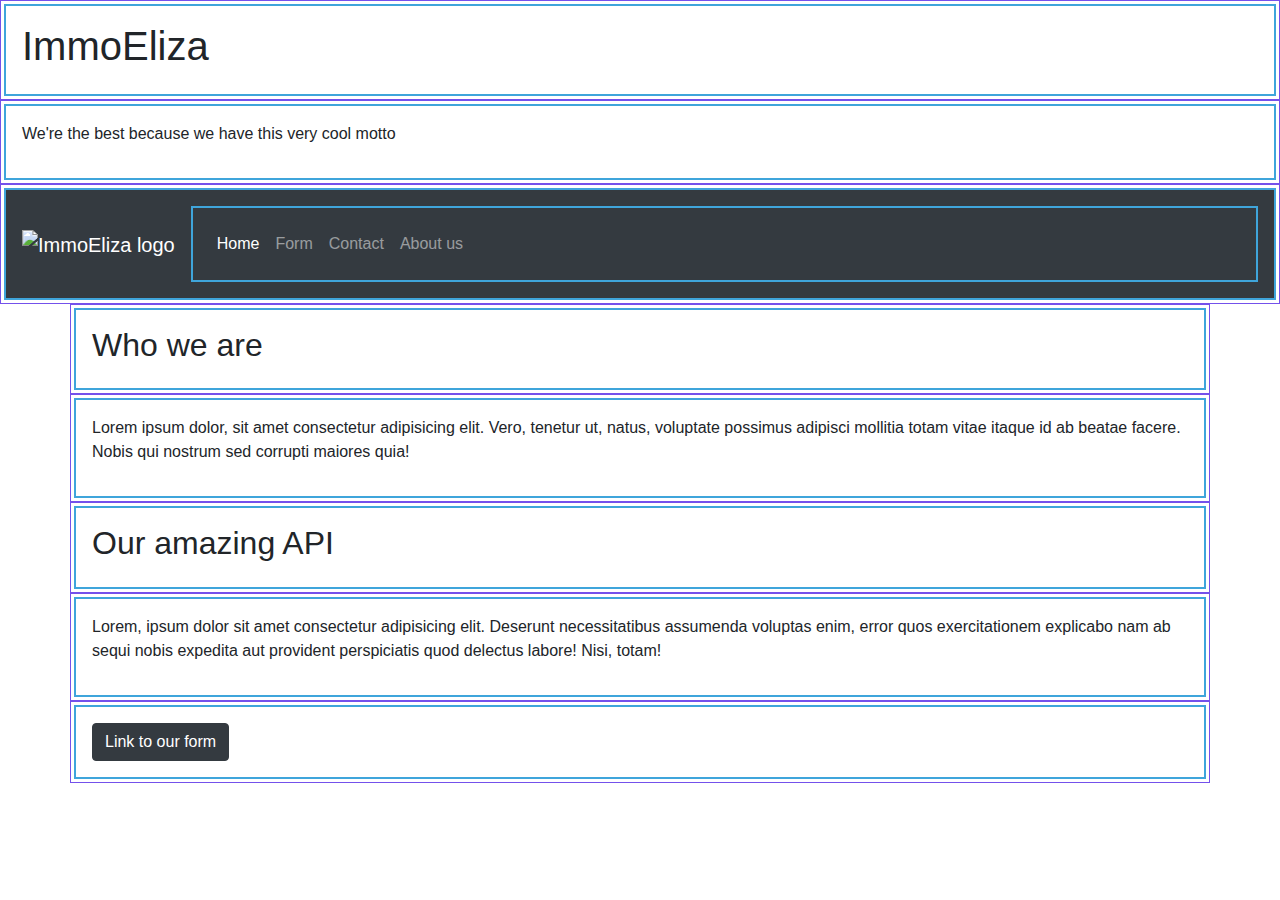
==== index.html @ 5758eb5d "fixing links in header" ====
<!DOCTYPE html>
<html lang="en">
  <head>
    <meta charset="UTF-8" />
    <meta name="viewport" content="width=device-width, initial-scale=1.0" />
    <link rel="stylesheet" href="https://stackpath.bootstrapcdn.com/bootstrap/4.5.2/css/bootstrap.min.css" />

    <title>ImmoEliza | homepage</title>

    <style>
      .row {
        border: 1px solid #7451eb;
        padding: 3px;
      }
      [class^="col"] {
        padding: 1rem;
        border: 2px solid #3fa5db;
      }
    </style>
  </head>
  <body>
    <header class="container-fluid">
      <div class="row">
        <div class="col">
          <h1>ImmoEliza</h1>
        </div>
      </div>
      <div class="row">
        <div class="col">
          <p>We're the best because we have this very cool motto</p>
        </div>
      </div>
      <!-- Navbar -->
      <div class="row">
        <nav class="col bg-dark navbar navbar-dark navbar-expand-sm">
          <a class="navbar-brand" href="...">
            <img src="" alt="ImmoEliza logo" height="50" width="50" />
          </a>
          <button class="navbar-toggler" type="button" data-toggle="collapse" data-target="#navbarContent">
            <span class="navbar-toggler-icon"></span>
          </button>
          <div id="navbarContent" class="collapse navbar-collapse">
            <ul class="navbar-nav">
              <li class="nav-item active">
                <a class="nav-link" href="index.html">Home</a>
              </li>
              <li class="nav-item">
                <a class="nav-link" href="form.php">Form</a>
              </li>
              <li class="nav-item">
                <a class="nav-link" href="contact.html">Contact</a>
              </li>
              <li class="nav-item">
                <a class="nav-link" href="about.html">About us</a>
              </li>
            </ul>
          </div>
        </nav>
      </div>
    </header>
    <main class="container">
      <div class="row">
        <div class="col">
          <h2>Who we are</h2>
        </div>
      </div>
      <div class="row">
        <div class="col">
          <p>Lorem ipsum dolor, sit amet consectetur adipisicing elit. Vero, tenetur ut, natus, voluptate possimus adipisci mollitia totam vitae itaque id ab beatae facere. Nobis qui nostrum sed corrupti maiores quia!</p>
        </div>
      </div>
      <div class="row">
        <div class="col">
          <h2>Our amazing API</h2>
        </div>
      </div>
      <div class="row">
        <div class="col">
          <p>Lorem, ipsum dolor sit amet consectetur adipisicing elit. Deserunt necessitatibus assumenda voluptas enim, error quos exercitationem explicabo nam ab sequi nobis expedita aut provident perspiciatis quod delectus labore! Nisi, totam!</p>
        </div>
      </div>
      <div class="row">
        <div class="col">
          <a href="form.php" class="btn btn-dark">Link to our form</a>
        </div>
      </div>
    </main>
    <footer></footer>

    <!-- jQuery first, then Popper.js, then Bootstrap JS -->
    <script src="https://code.jquery.com/jquery-3.3.1.slim.min.js"></script>
    <script src="https://cdnjs.cloudflare.com/ajax/libs/popper.js/1.14.7/umd/popper.min.js"></script>
    <script src="https://stackpath.bootstrapcdn.com/bootstrap/4.5.2/js/bootstrap.min.js"></script>
  </body>
</html>
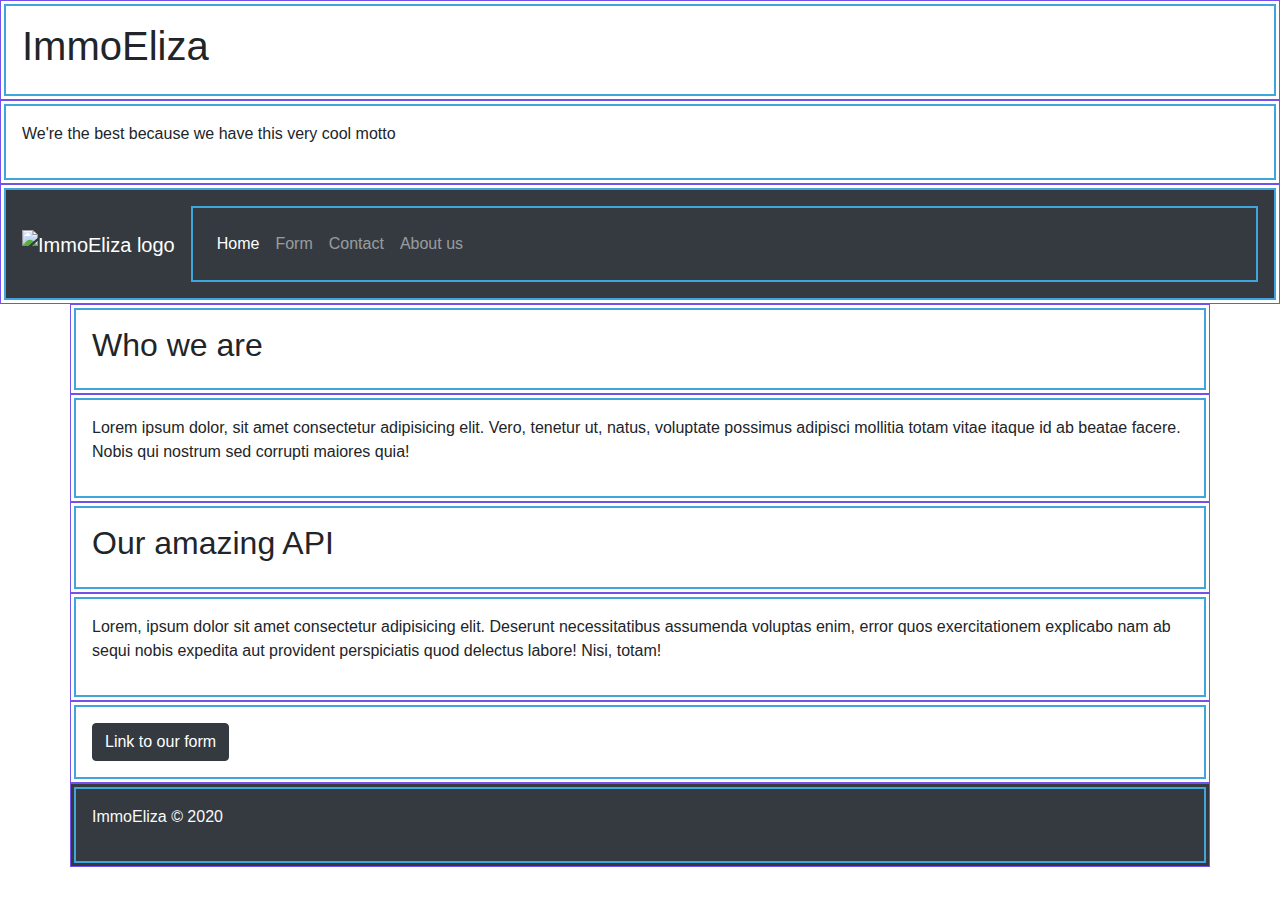
==== commit 002e949b: "added form in form.php and footer on all pages" ====
--- a/index.html
+++ b/index.html
@@ -85,7 +85,13 @@
         </div>
       </div>
     </main>
-    <footer></footer>
+    <footer class="container bg-dark text-light">
+      <div class="row">
+        <div class="col">
+          <p>ImmoEliza &copy; 2020</p>
+        </div>
+      </div>
+    </footer>
 
     <!-- jQuery first, then Popper.js, then Bootstrap JS -->
     <script src="https://code.jquery.com/jquery-3.3.1.slim.min.js"></script>
